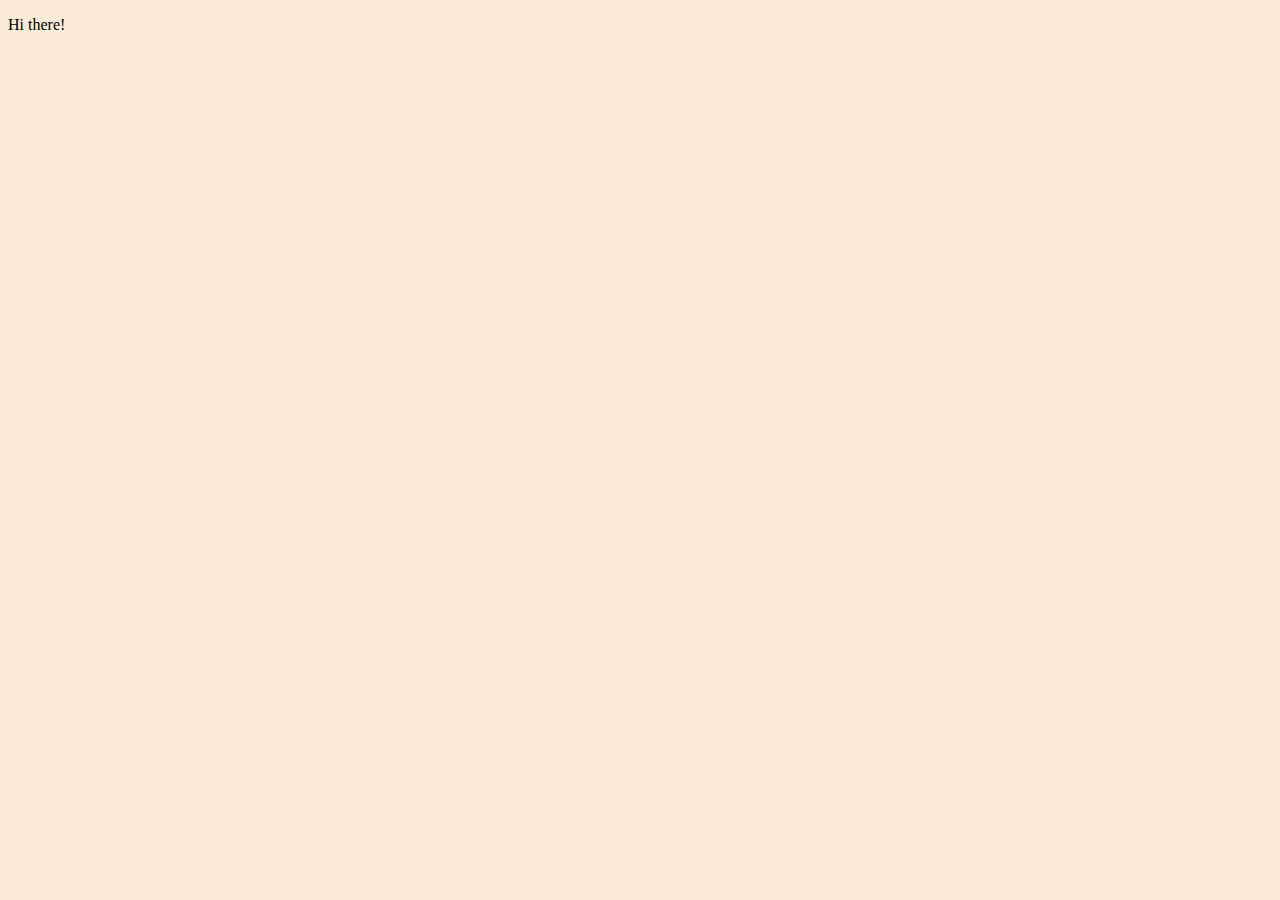
==== index.html @ 135158f5 "add index.html" ====
<!DOCTYPE html>
<html lang="en">

<head>
    <meta charset="UTF-8">
    <meta name="viewport" content="width=device-width, initial-scale=1.0">
    <title>Home</title>
</head>

<body style="background-color: antiquewhite;">
    <p>Hi there!</p>
</body>

</html>
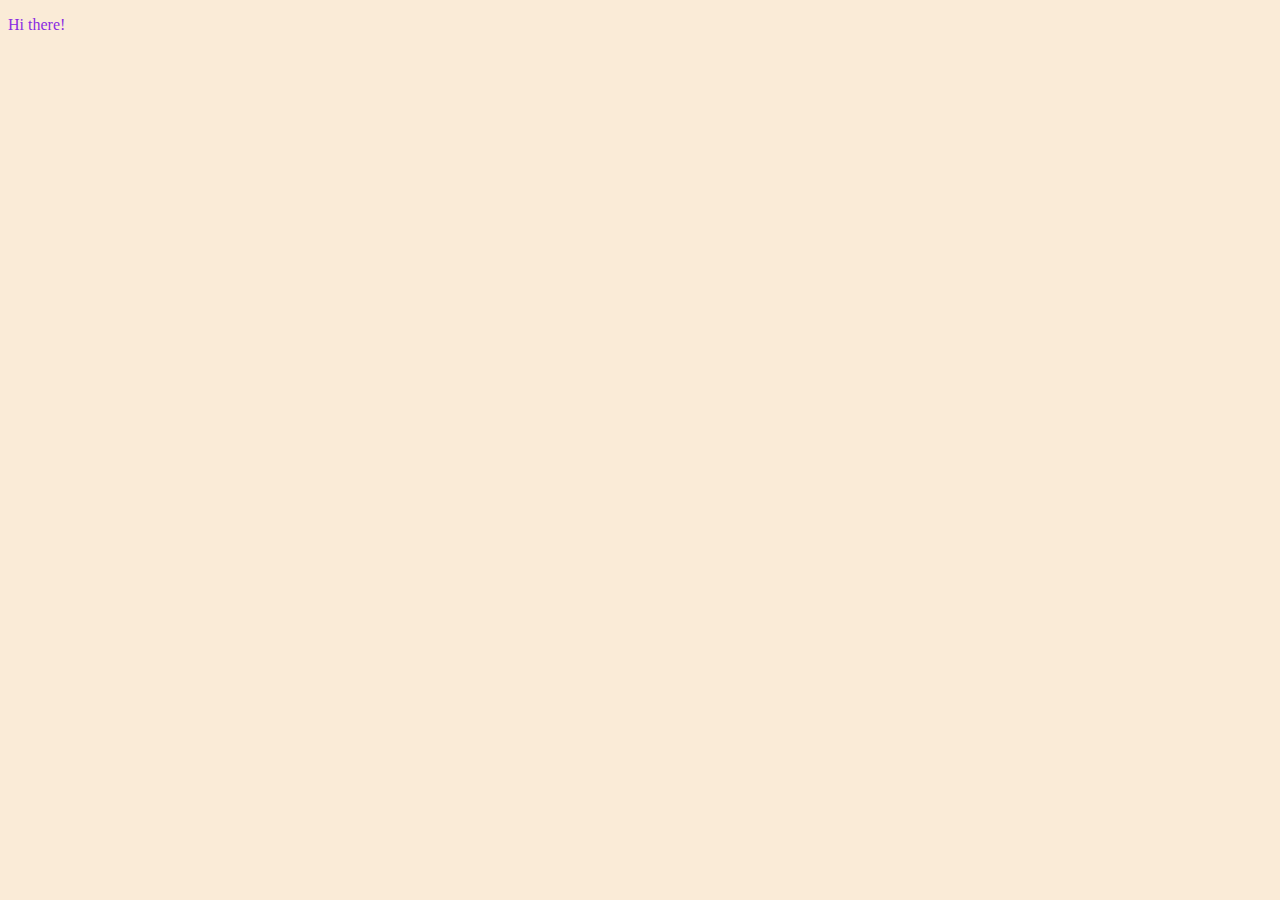
==== commit 80474480: "create and add stylesheet" ====
--- a/index.html
+++ b/index.html
@@ -4,6 +4,7 @@
 <head>
     <meta charset="UTF-8">
     <meta name="viewport" content="width=device-width, initial-scale=1.0">
+    <link rel="stylesheet" href="style.css">
     <title>Home</title>
 </head>
 
--- a/style.css
+++ b/style.css
@@ -0,0 +1,3 @@
+p {
+    color: blueviolet
+}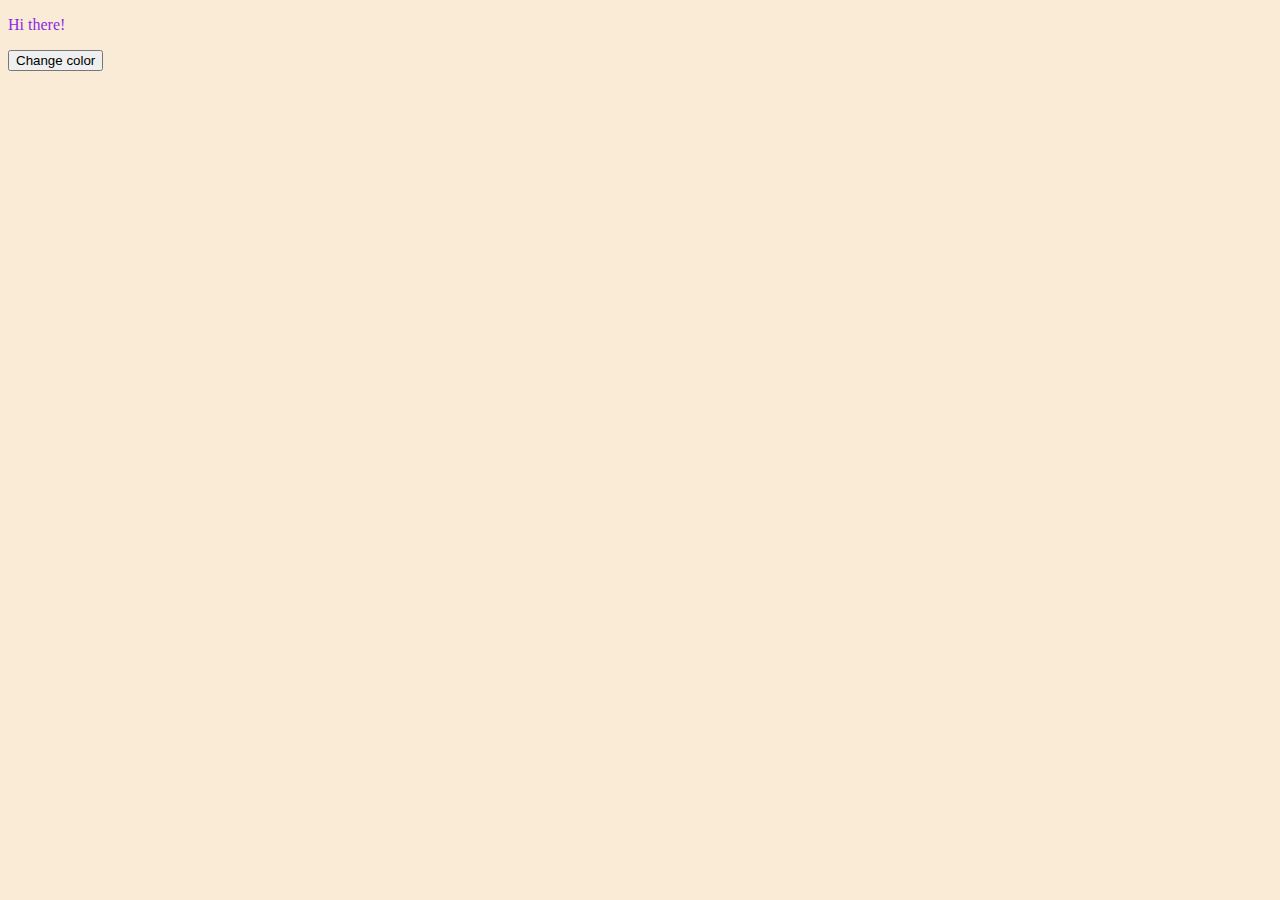
==== commit 27886343: "add function in app.js for changing bg color" ====
--- a/index.html
+++ b/index.html
@@ -10,6 +10,8 @@
 
 <body style="background-color: antiquewhite;">
     <p>Hi there!</p>
+    <button onclick="colorchange()">Change color</button>
+    <script src="app.js"></script>
 </body>
 
 </html>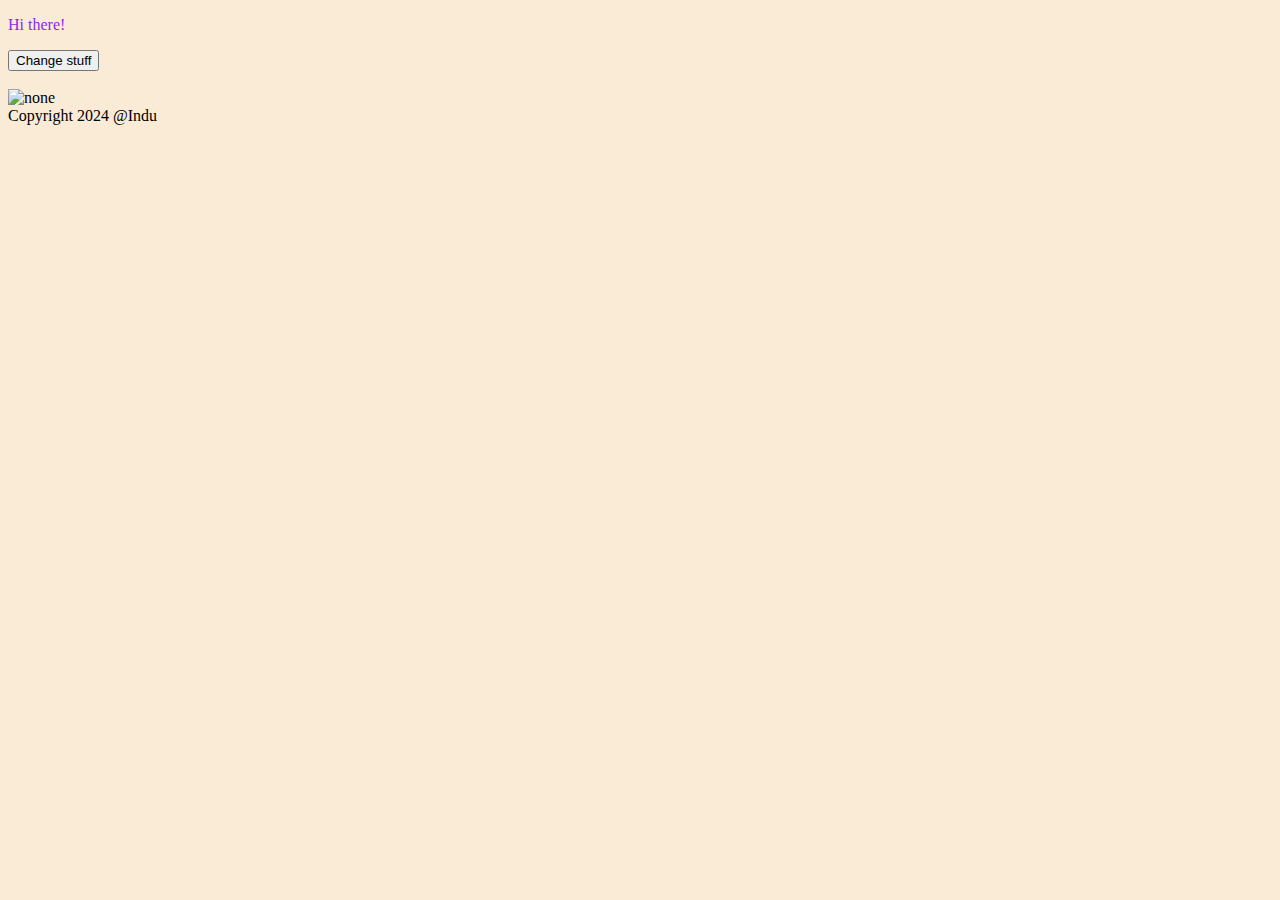
==== commit b2b3446f: "add footer" ====
--- a/index.html
+++ b/index.html
@@ -9,8 +9,15 @@
 </head>
 
 <body style="background-color: antiquewhite;">
-    <p>Hi there!</p>
-    <button onclick="colorchange()">Change color</button>
+    <div>
+        <p>Hi there!</p>
+        <button onclick="colorchange()">Change stuff</button>
+    </div>
+    <br>
+    <div>
+        <img src="https://picsum.photos/400?random=${Math.random()}" alt="none">
+    </div>
+    <footer>Copyright 2024 @Indu</footer>
     <script src="app.js"></script>
 </body>
 
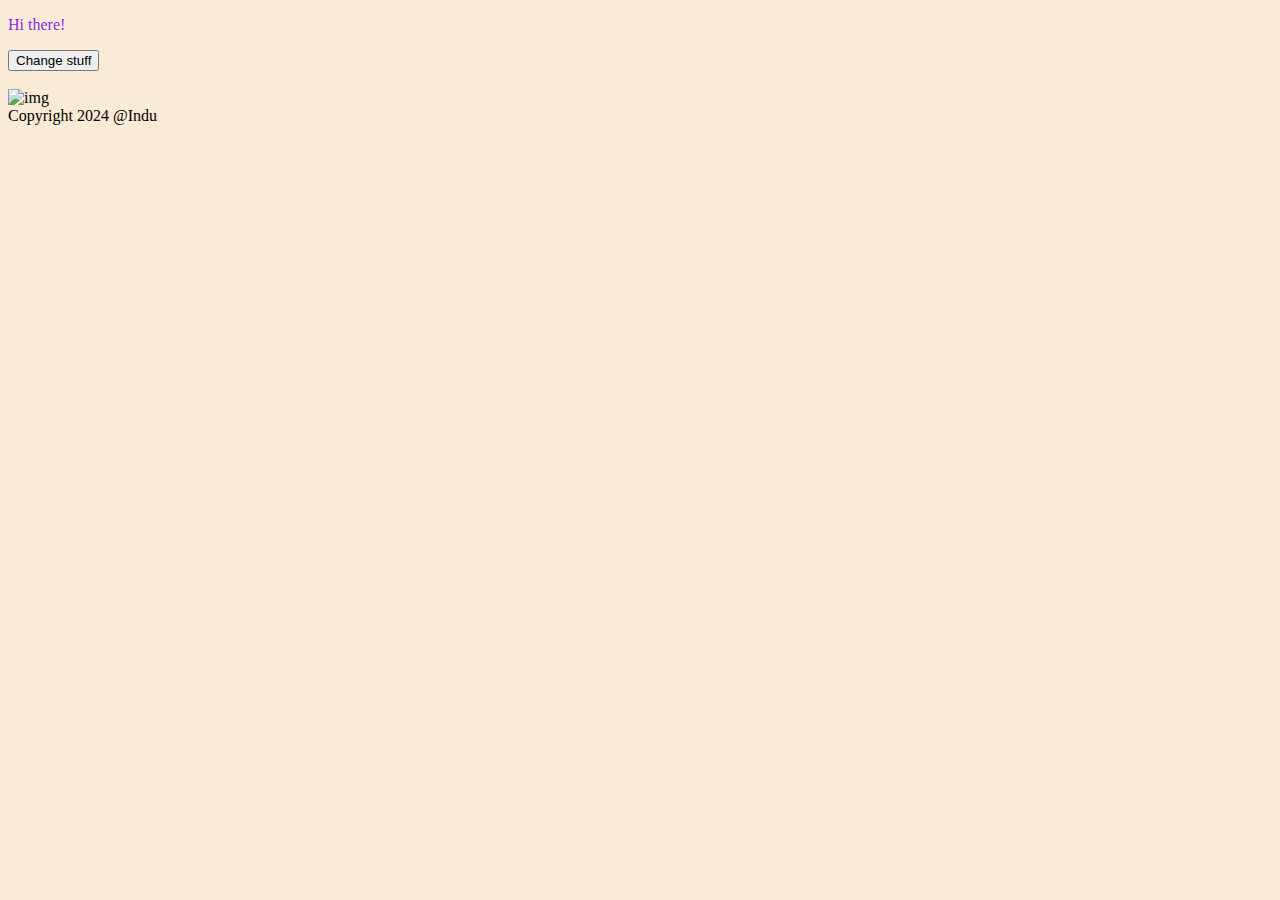
==== commit 52103dd0: "modify img alt text" ====
--- a/index.html
+++ b/index.html
@@ -15,7 +15,7 @@
     </div>
     <br>
     <div>
-        <img src="https://picsum.photos/400?random=${Math.random()}" alt="none">
+        <img src="https://picsum.photos/400?random=${Math.random()}" alt="img">
     </div>
     <footer>Copyright 2024 @Indu</footer>
     <script src="app.js"></script>
